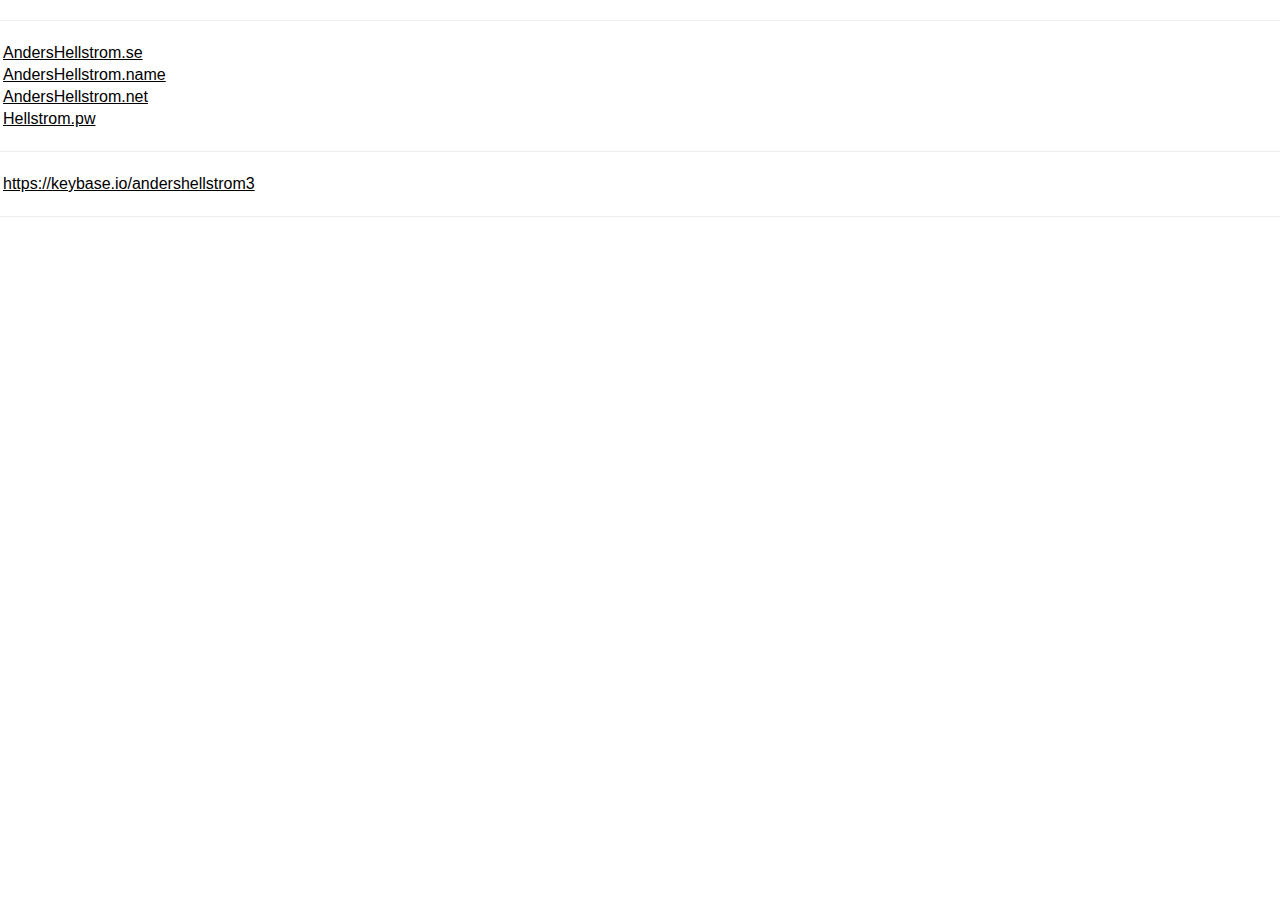
==== index.html @ 8bbd0b13 "Update index.html" ====
<html>

<head>

<meta name="robots" content="noarchive,noimageindex,noydir,noodp">
  <meta name="viewport" content=
  "width=device-width, initial-scale=1" />
  <link rel="stylesheet" href=
  "https://www.w3schools.com/w3css/4/w3.css" />
  <link rel="stylesheet" href=
  "https://fonts.googleapis.com/css?family=Karma" />
  <link rel="stylesheet" href="https://andershellstrom.net/my.css" /> 	
  <title>AndersHellstrom.net</title>
  <meta charset="UTF-8">
  <meta name="keywords" content="Anders, Hellström,Anders Hellström">
  <meta name="description" content="AndersHellstrom.net">
  <meta name="author" content="Anders Hellström">
</head>
<body>
	<title>AndersHellstrom.net</title>
<hr/>	
<div  class="lnk">
<table  class="lnk">
		<!-- hellstrom.pw -->
		<tr>
			<td> <a href="https://andershellstrom.se" rel="me">AndersHellstrom.se</a> </td>
		</tr>
		<tr>
			<td> <a href="https://andershellstrom.name" rel="me">AndersHellstrom.name</a> </td>
		</tr>
		<tr>
			<td> <a href="https://andershellstrom.net" rel="me">AndersHellstrom.net</a> </td>
		</tr>
		<tr>
			<td>  <a href="https://hellstrom.pw" rel="me">Hellstrom.pw </td>
		</tr>
		<!--  <tr>  <td> <a href=""></a> </td>   </tr>   -->
		<!-- <tr>  <td> <a href=""></a> </td>   </tr>    -->
	</table>
</div>

	<hr/>
	<div  class="lnk">
	<table  class="lnk">
		<tr>
			<td> <a href="https://keybase.io/andershellstrom3" rel="me">https://keybase.io/andershellstrom3</a> </td>
			</tr>
			<!-- <tr>  <td> <a href=""></a> </td>   </tr>    -->
	</table>
</div>
        <hr/>


<div class="h-card vcard" style="display: none;">
	
<span class="p-name"> Anders Hellström </span>
<!-- <span class="p-honorific-prefix"> </span> -->
<span class="p-given-name">Anders</span> 
<!-- <abbr class="p-additional-name"> </abbr> -->
<span class="p-family-name">Hellström</span> 
<!-- <span class="p-honorific-suffix"> </span>,-->
<!-- <span class="p-nickname"> </span> -->
<!-- <div class="p-org"> </div> -->
<!-- <img class="u-photo" src="http://example.com/sk.jpg"/> -->
<a class="u-url" href="https://andershellstrom.se" rel="me">AndersHellstrom.se</a>,
<a class="u-url" href="https://andershellstrom.net" rel="me">AndersHellstrom.net</a>
<a class="u-url" href="https://andershellstrom.name" rel="me">AndersHellstrom.net</a>
<a class="u-url" href="https://hellstrom.pw" rel="me">Hellstrom.pw</a>,
<a class="u-email" href="mailto:sally@example.com">e</a>
<!-- <div class="p-tel"> </div> -->
<!-- <div class="p-street-address"> </div> -->
<!-- <span class="p-locality"> </span>,-->
<!-- <abbr class="p-region" title="California">CA</abbr>,-->
<!-- <span class="p-postal-code"></span> -->
<div class="p-country-name">Sweden</div>
<!-- <time class="dt-bday"></time> -->
<!-- <div class="p-category"></div> -->
<!-- <div class="p-note"></div> -->
	
</div>

	
</body>

</html>
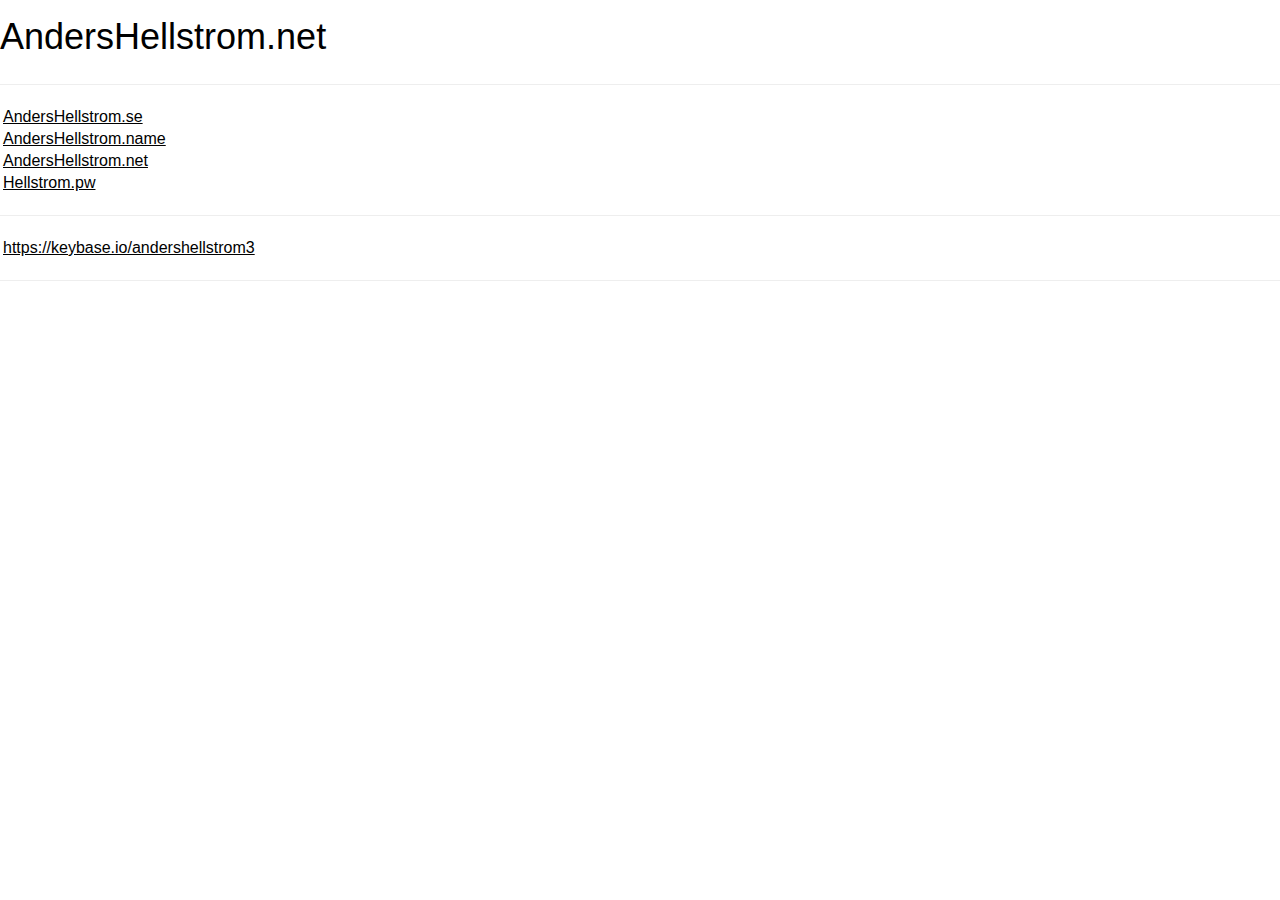
==== commit f843dec5: "Update index.html" ====
--- a/index.html
+++ b/index.html
@@ -2,7 +2,7 @@
 
 <head>
 
-<meta name="robots" content="noarchive,noimageindex,noydir,noodp">
+<meta name="robots" content="noarchive">
   <meta name="viewport" content=
   "width=device-width, initial-scale=1" />
   <link rel="stylesheet" href=
@@ -12,12 +12,13 @@
   <link rel="stylesheet" href="https://andershellstrom.net/my.css" /> 	
   <title>AndersHellstrom.net</title>
   <meta charset="UTF-8">
-  <meta name="keywords" content="Anders, Hellström,Anders Hellström">
+  <meta name="keywords" content="Anders, Hellström, Anders HellströmAndersHellstrom, net">
   <meta name="description" content="AndersHellstrom.net">
   <meta name="author" content="Anders Hellström">
 </head>
 <body>
 	<title>AndersHellstrom.net</title>
+	<h1>AndersHellstrom.net</h1>
 <hr/>	
 <div  class="lnk">
 <table  class="lnk">
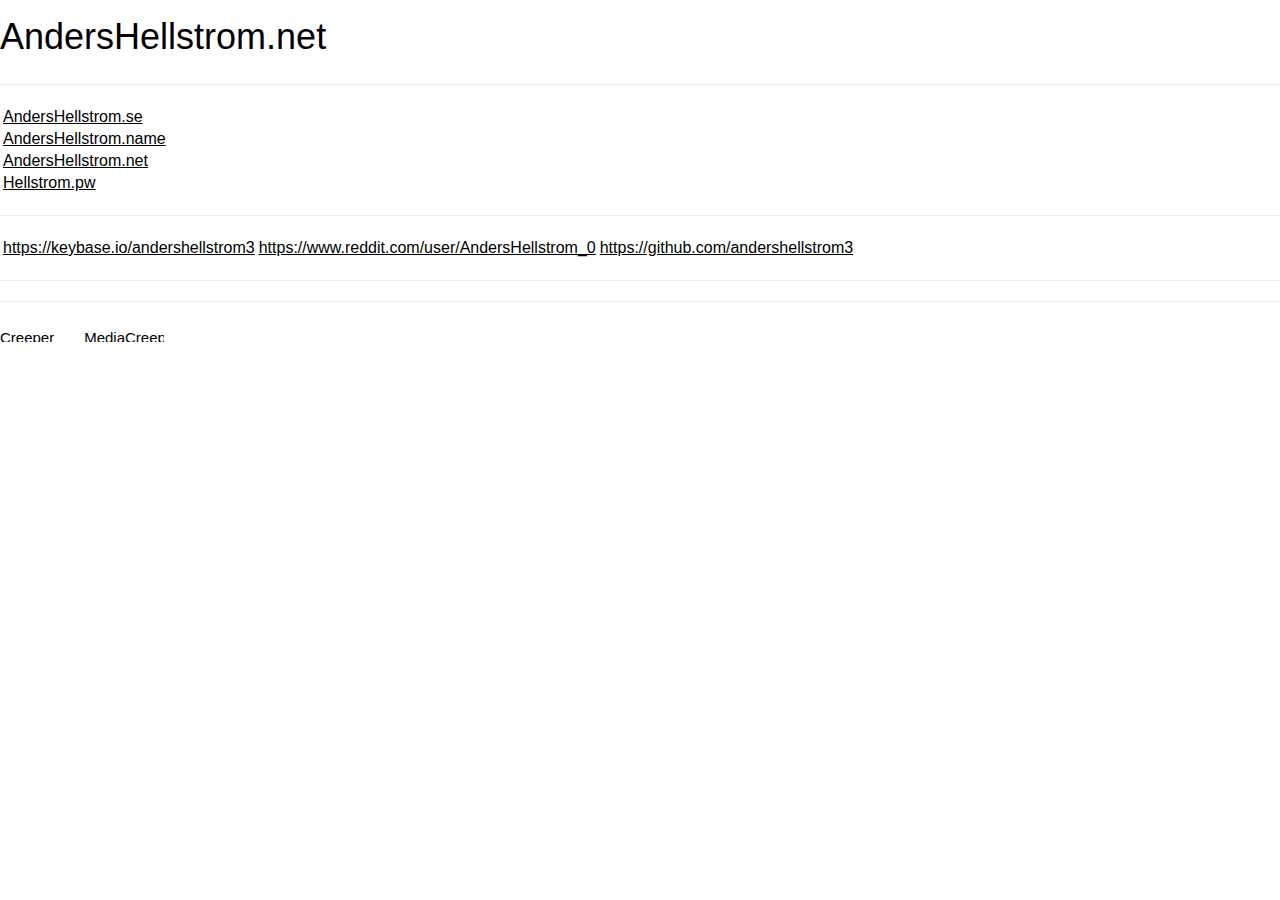
==== commit 5387f83e: "Update index.html" ====
--- a/index.html
+++ b/index.html
@@ -12,7 +12,7 @@
   <link rel="stylesheet" href="https://andershellstrom.net/my.css" /> 	
   <title>AndersHellstrom.net</title>
   <meta charset="UTF-8">
-  <meta name="keywords" content="Anders, Hellström, Anders HellströmAndersHellstrom, net">
+  <meta name="keywords" content="Anders, Hellström, Anders Hellström, AndersHellstrom, net">
   <meta name="description" content="AndersHellstrom.net">
   <meta name="author" content="Anders Hellström">
 </head>
@@ -36,7 +36,7 @@
 			<td>  <a href="https://hellstrom.pw" rel="me">Hellstrom.pw </td>
 		</tr>
 		<!--  <tr>  <td> <a href=""></a> </td>   </tr>   -->
-		<!-- <tr>  <td> <a href=""></a> </td>   </tr>    -->
+		<!--  <tr>  <td> <a href=""></a> </td>   </tr>    -->
 	</table>
 </div>
 
@@ -44,43 +44,59 @@
 	<div  class="lnk">
 	<table  class="lnk">
 		<tr>
-			<td> <a href="https://keybase.io/andershellstrom3" rel="me">https://keybase.io/andershellstrom3</a> </td>
-			</tr>
-			<!-- <tr>  <td> <a href=""></a> </td>   </tr>    -->
+			<td> <a href="https://keybase.io/andershellstrom3" rel="me">https://keybase.io/andershellstrom3</a></td>
+			<td> <a href="https://www.reddit.com/user/AndersHellstrom_0" rel="me">https://www.reddit.com/user/AndersHellstrom_0</a></td>
+			<td> <a href="https://github.com/andershellstrom3" rel="me">https://github.com/andershellstrom3</a></td>
+		</tr>
+		<!-- <tr>  <td> <a href=""></a> </td>   </tr>    -->
+		<!-- <tr>  <td> <a href=""></a> </td>   </tr>   -->
+		<!-- <tr>  <td> <a href=""></a> </td>   </tr>    -->
 	</table>
 </div>
         <hr/>
 
 
-<div class="h-card vcard" style="display: none;">
-	
-<span class="p-name"> Anders Hellström </span>
-<!-- <span class="p-honorific-prefix"> </span> -->
-<span class="p-given-name">Anders</span> 
-<!-- <abbr class="p-additional-name"> </abbr> -->
-<span class="p-family-name">Hellström</span> 
-<!-- <span class="p-honorific-suffix"> </span>,-->
-<!-- <span class="p-nickname"> </span> -->
-<!-- <div class="p-org"> </div> -->
-<!-- <img class="u-photo" src="http://example.com/sk.jpg"/> -->
-<a class="u-url" href="https://andershellstrom.se" rel="me">AndersHellstrom.se</a>,
-<a class="u-url" href="https://andershellstrom.net" rel="me">AndersHellstrom.net</a>
-<a class="u-url" href="https://andershellstrom.name" rel="me">AndersHellstrom.net</a>
-<a class="u-url" href="https://hellstrom.pw" rel="me">Hellstrom.pw</a>,
-<a class="u-email" href="mailto:sally@example.com">e</a>
-<!-- <div class="p-tel"> </div> -->
-<!-- <div class="p-street-address"> </div> -->
-<!-- <span class="p-locality"> </span>,-->
-<!-- <abbr class="p-region" title="California">CA</abbr>,-->
-<!-- <span class="p-postal-code"></span> -->
-<div class="p-country-name">Sweden</div>
-<!-- <time class="dt-bday"></time> -->
-<!-- <div class="p-category"></div> -->
-<!-- <div class="p-note"></div> -->
-	
+<div class="h-card vcard" style="display: none;">	
+	<span class="p-name"> Anders Hellström </span>
+	<!-- <span class="p-honorific-prefix"> </span> -->
+	<span class="p-given-name">Anders</span> 
+	<!-- <abbr class="p-additional-name"> </abbr> -->
+	<span class="p-family-name">Hellström</span> 
+	<!-- <span class="p-honorific-suffix"> </span>,-->
+	<!-- <span class="p-nickname"> </span> -->
+	<!-- <div class="p-org"> </div> -->
+	<!-- <img class="u-photo" src="http://example.com/sk.jpg"/> -->
+	<a class="u-url" href="https://andershellstrom.se" rel="me">AndersHellstrom.se</a>,
+	<a class="u-url" href="https://andershellstrom.net" rel="me">AndersHellstrom.net</a>
+	<a class="u-url" href="https://andershellstrom.name" rel="me">AndersHellstrom.net</a>
+	<a class="u-url" href="https://hellstrom.pw" rel="me">Hellstrom.pw</a>
+	<a class="u-url" href="https://keybase.io/andershellstrom3" rel="me">https://keybase.io/andershellstrom3</a>
+	<a class="u-url" href="https://github.com/andershellstrom3 rel="me">https://github.com/andershellstrom3</a>
+	<a class="u-url" href="https://www.reddit.com/user/AndersHellstrom_0" rel="me">https://www.reddit.com/user/AndersHellstrom_0</a>
+	<!-- a class="u-url" href="" rel="me"></a> -->
+	<!-- a class="u-url" href="" rel="me"></a> -->
+	<!-- a class="u-email" href="mailto:sally@example.com">e</a> --><!-- <div class="p-tel"> </div> -->
+	<!-- <div class="p-street-address"> </div> -->
+	<!-- <span class="p-locality"> </span>,-->
+	<!-- <abbr class="p-region" title="California">CA</abbr>,-->
+	<!-- <span class="p-postal-code"></span> -->
+	<div class="p-country-name">Sweden</div>
+	<!-- <time class="dt-bday"></time> -->
+	<!-- <div class="p-category"></div> -->
+	<!-- <div class="p-note"></div> -->	
 </div>
-
-	
+<hr/>
+	<div>
+		<span>
+			<!-- Begin Creeper tracker code -->
+			<a href="https://gnuheter.com/creeper/senaste" title="Creeper"><img src="https://gnuheter.com/creeper/image" alt="Creeper" width="80" height="15" border="0"/></a>
+			<!-- End Creeper tracker code -->
+		</span>
+		<span>
+			<!-- Begin MediaCreeper tracker code -->
+			<a href="https://mediacreeper.com/latest" title="MediaCreeper"><img src="https://mediacreeper.com/image" alt="MediaCreeper" style="width: 80px;height: 15px;border: 0px;"/></a>
+			<!-- End MediaCreeper tracker code -->
+		</span>
+	</div>	
 </body>
-
 </html>
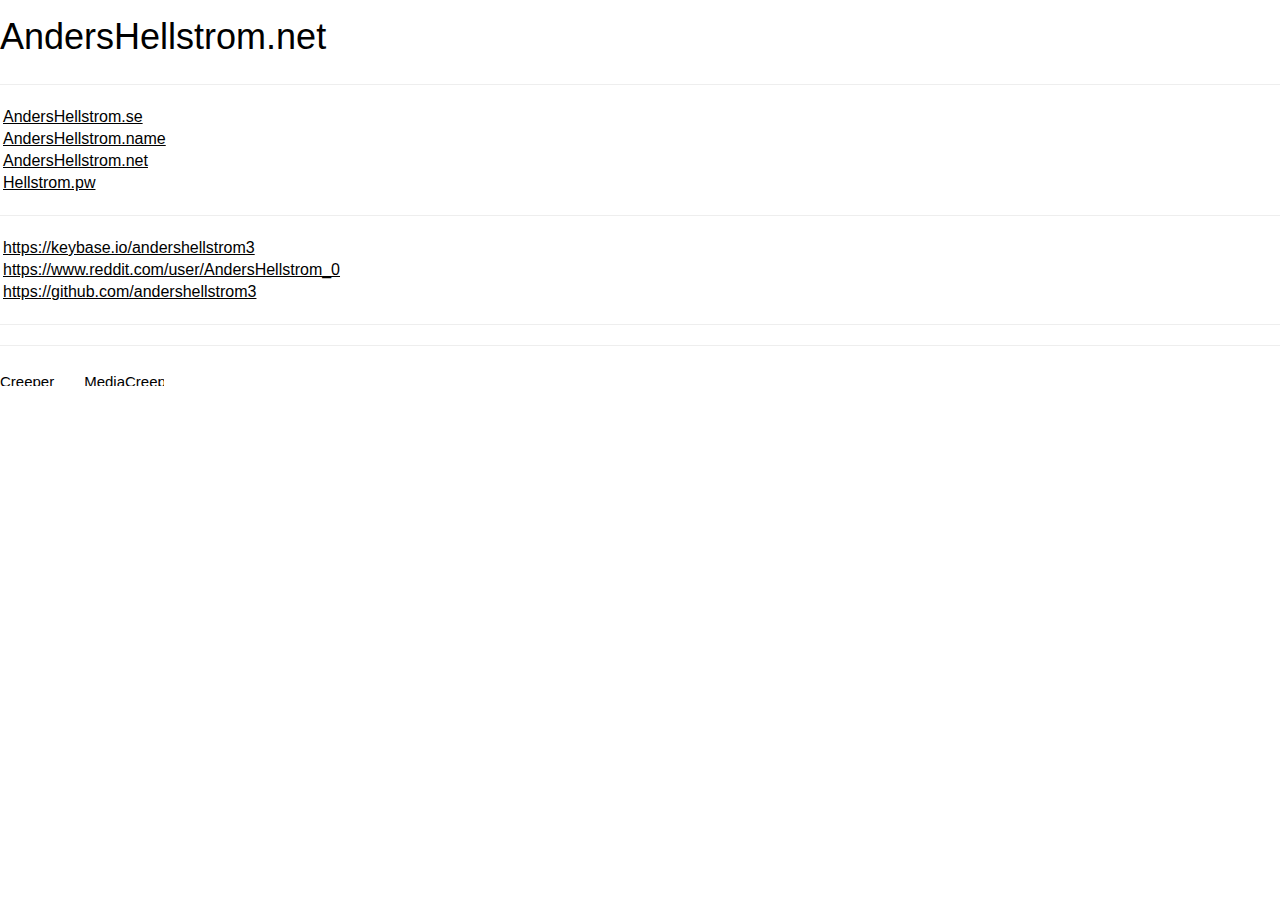
==== commit 11676204: "Update index.html" ====
--- a/index.html
+++ b/index.html
@@ -43,11 +43,9 @@
 	<hr/>
 	<div  class="lnk">
 	<table  class="lnk">
-		<tr>
-			<td> <a href="https://keybase.io/andershellstrom3" rel="me">https://keybase.io/andershellstrom3</a></td>
-			<td> <a href="https://www.reddit.com/user/AndersHellstrom_0" rel="me">https://www.reddit.com/user/AndersHellstrom_0</a></td>
-			<td> <a href="https://github.com/andershellstrom3" rel="me">https://github.com/andershellstrom3</a></td>
-		</tr>
+		<tr><td> <a href="https://keybase.io/andershellstrom3" rel="me">https://keybase.io/andershellstrom3</a></td></tr>
+		<tr><td> <a href="https://www.reddit.com/user/AndersHellstrom_0" rel="me">https://www.reddit.com/user/AndersHellstrom_0</a></td></tr>
+		<tr><td> <a href="https://github.com/andershellstrom3" rel="me">https://github.com/andershellstrom3</a></td></tr>		
 		<!-- <tr>  <td> <a href=""></a> </td>   </tr>    -->
 		<!-- <tr>  <td> <a href=""></a> </td>   </tr>   -->
 		<!-- <tr>  <td> <a href=""></a> </td>   </tr>    -->
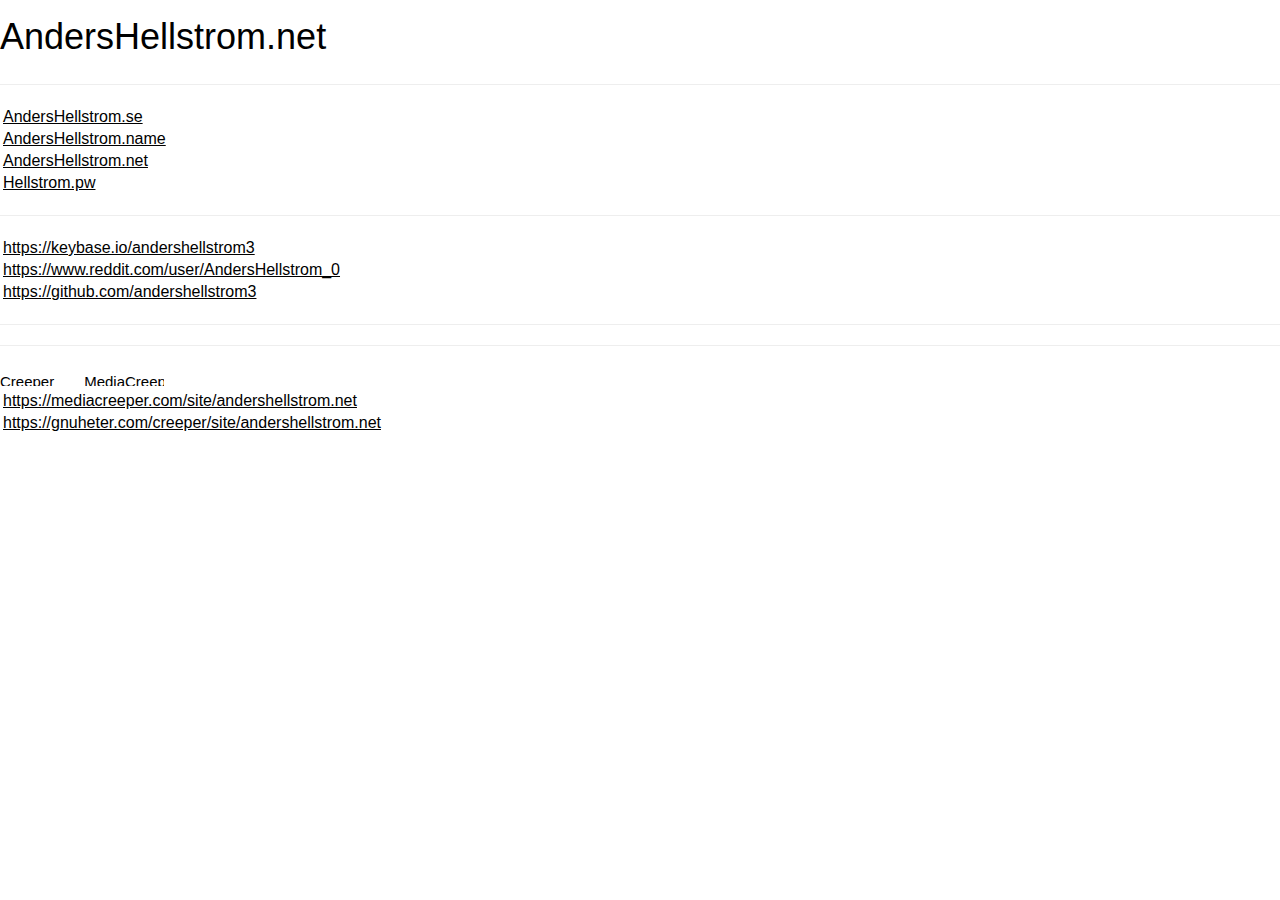
==== commit 82afb750: "Update index.html" ====
--- a/index.html
+++ b/index.html
@@ -96,5 +96,15 @@
 			<!-- End MediaCreeper tracker code -->
 		</span>
 	</div>	
+	<div>
+		<table>
+			<tr><td>
+				<a href="https://mediacreeper.com/site/andershellstrom.net">https://mediacreeper.com/site/andershellstrom.net</a>
+			</td></tr>
+			<tr><td>
+				<a href="https://gnuheter.com/creeper/site/andershellstrom.net">https://gnuheter.com/creeper/site/andershellstrom.net</a>
+			</td></tr>
+		</table>
+	</div>
 </body>
 </html>
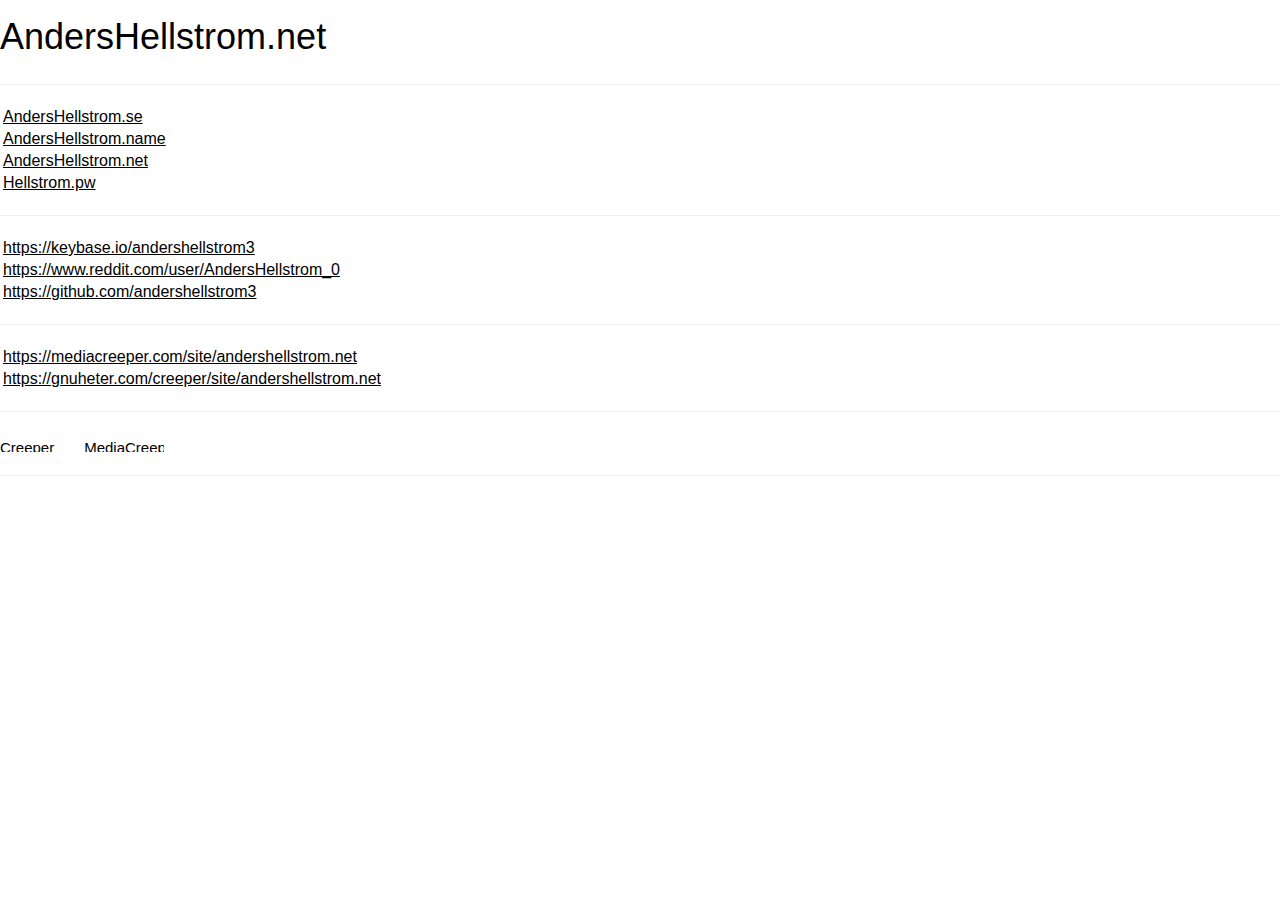
==== commit 86189dbd: "Update index.html" ====
--- a/index.html
+++ b/index.html
@@ -51,9 +51,6 @@
 		<!-- <tr>  <td> <a href=""></a> </td>   </tr>    -->
 	</table>
 </div>
-        <hr/>
-
-
 <div class="h-card vcard" style="display: none;">	
 	<span class="p-name"> Anders Hellström </span>
 	<!-- <span class="p-honorific-prefix"> </span> -->
@@ -84,7 +81,18 @@
 	<!-- <div class="p-note"></div> -->	
 </div>
 <hr/>
-	<div>
+	<div  class="lnk">
+		<table  class="lnk">
+			<tr><td>
+				<a href="https://mediacreeper.com/site/andershellstrom.net">https://mediacreeper.com/site/andershellstrom.net</a>
+			</td></tr>
+			<tr><td>
+				<a href="https://gnuheter.com/creeper/site/andershellstrom.net">https://gnuheter.com/creeper/site/andershellstrom.net</a>
+			</td></tr>
+		</table>
+	</div>
+	  <hr/>
+	  <div>
 		<span>
 			<!-- Begin Creeper tracker code -->
 			<a href="https://gnuheter.com/creeper/senaste" title="Creeper"><img src="https://gnuheter.com/creeper/image" alt="Creeper" width="80" height="15" border="0"/></a>
@@ -95,16 +103,7 @@
 			<a href="https://mediacreeper.com/latest" title="MediaCreeper"><img src="https://mediacreeper.com/image" alt="MediaCreeper" style="width: 80px;height: 15px;border: 0px;"/></a>
 			<!-- End MediaCreeper tracker code -->
 		</span>
-	</div>	
-	<div>
-		<table>
-			<tr><td>
-				<a href="https://mediacreeper.com/site/andershellstrom.net">https://mediacreeper.com/site/andershellstrom.net</a>
-			</td></tr>
-			<tr><td>
-				<a href="https://gnuheter.com/creeper/site/andershellstrom.net">https://gnuheter.com/creeper/site/andershellstrom.net</a>
-			</td></tr>
-		</table>
 	</div>
+	<hr/>
 </body>
 </html>
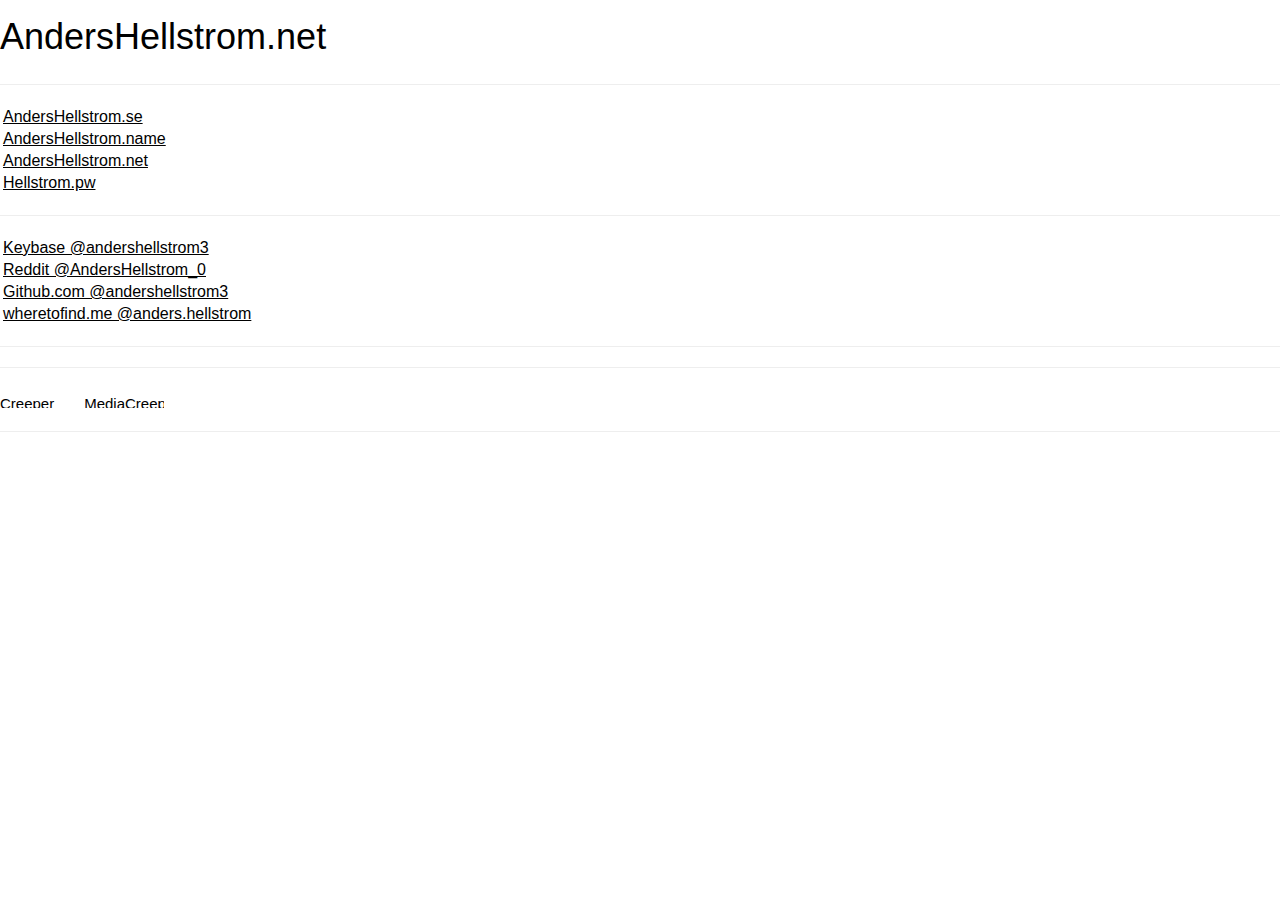
==== commit b50ee4ed: "Update index.html" ====
--- a/index.html
+++ b/index.html
@@ -43,10 +43,10 @@
 	<hr/>
 	<div  class="lnk">
 	<table  class="lnk">
-		<tr><td> <a href="https://keybase.io/andershellstrom3" rel="me">https://keybase.io/andershellstrom3</a></td></tr>
-		<tr><td> <a href="https://www.reddit.com/user/AndersHellstrom_0" rel="me">https://www.reddit.com/user/AndersHellstrom_0</a></td></tr>
-		<tr><td> <a href="https://github.com/andershellstrom3" rel="me">https://github.com/andershellstrom3</a></td></tr>		
-		<!-- <tr>  <td> <a href=""></a> </td>   </tr>    -->
+		<tr><td> <a href="https://keybase.io/andershellstrom3" rel="me">Keybase @andershellstrom3</a></td></tr>
+		<tr><td> <a href="https://www.reddit.com/user/AndersHellstrom_0" rel="me">Reddit @AndersHellstrom_0</a></td></tr>
+		<tr><td> <a href="https://github.com/andershellstrom3" rel="me">Github.com @andershellstrom3</a></td></tr>		
+		<tr>  <td> <a href="https://wheretofind.me/@anders.hellstrom" rel=me">wheretofind.me @anders.hellstrom</a> </td> </tr> 
 		<!-- <tr>  <td> <a href=""></a> </td>   </tr>   -->
 		<!-- <tr>  <td> <a href=""></a> </td>   </tr>    -->
 	</table>
@@ -68,6 +68,7 @@
 	<a class="u-url" href="https://keybase.io/andershellstrom3" rel="me">https://keybase.io/andershellstrom3</a>
 	<a class="u-url" href="https://github.com/andershellstrom3 rel="me">https://github.com/andershellstrom3</a>
 	<a class="u-url" href="https://www.reddit.com/user/AndersHellstrom_0" rel="me">https://www.reddit.com/user/AndersHellstrom_0</a>
+	<a class="u-url" href="https://wheretofind.me/@anders.hellstrom" rel=me">wheretofind.me @anders.hellstrom</a>
 	<!-- a class="u-url" href="" rel="me"></a> -->
 	<!-- a class="u-url" href="" rel="me"></a> -->
 	<!-- a class="u-email" href="mailto:sally@example.com">e</a> --><!-- <div class="p-tel"> </div> -->
@@ -81,7 +82,7 @@
 	<!-- <div class="p-note"></div> -->	
 </div>
 <hr/>
-	<div  class="lnk">
+	<div  class="lnk"  style="display: none;">
 		<table  class="lnk">
 			<tr><td>
 				<a href="https://mediacreeper.com/site/andershellstrom.net">https://mediacreeper.com/site/andershellstrom.net</a>
